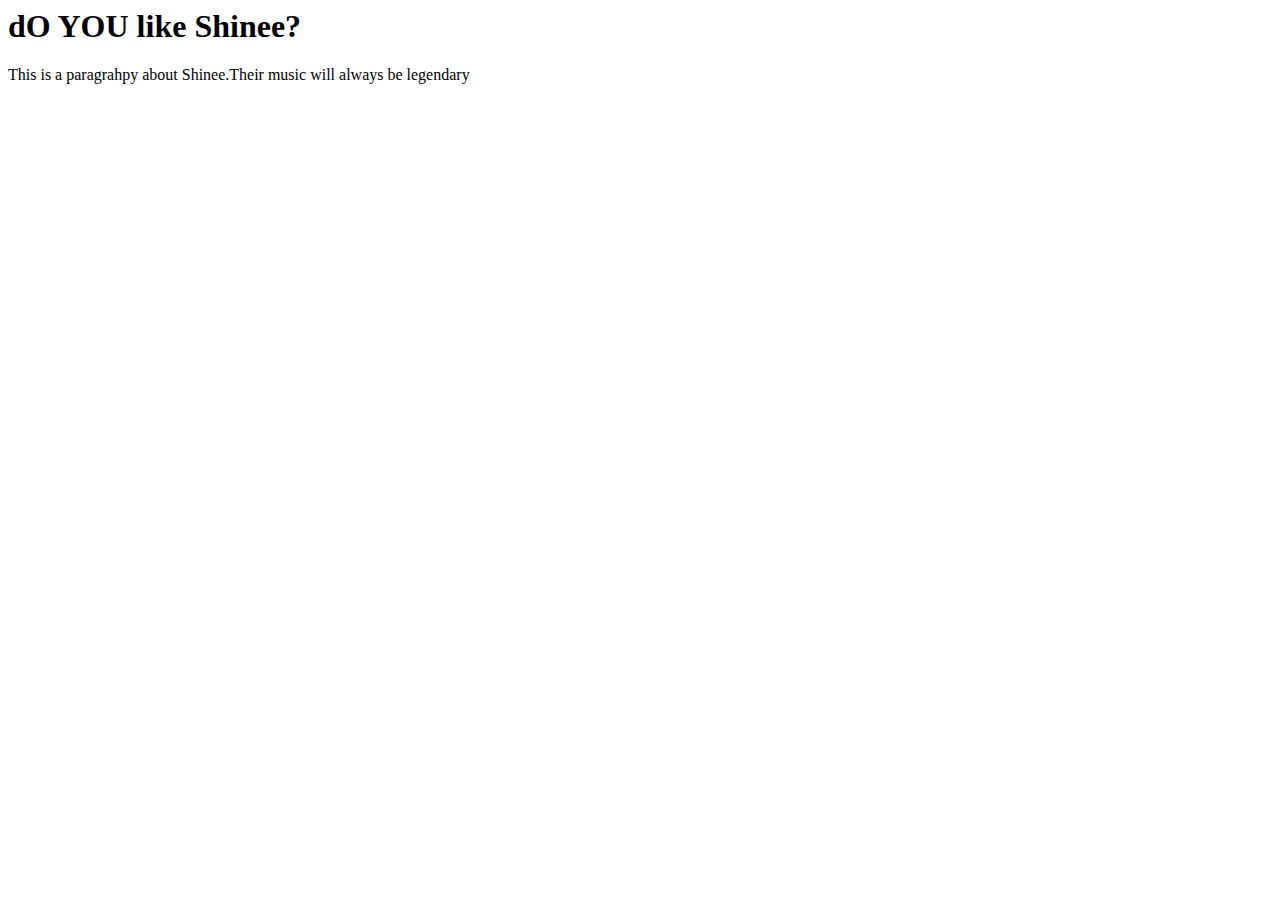
==== index.html @ 52a89d8c "Update index.html" ====
<DOCTYPE html>
<html>
    <head>
           <title>Shinee and Your Number</title>
    </head>
    <body>
        <h1>dO YOU like Shinee?</h1>
        <p>This is a paragrahpy about Shinee.Their music will always be legendary</p>
	</body>
</html>
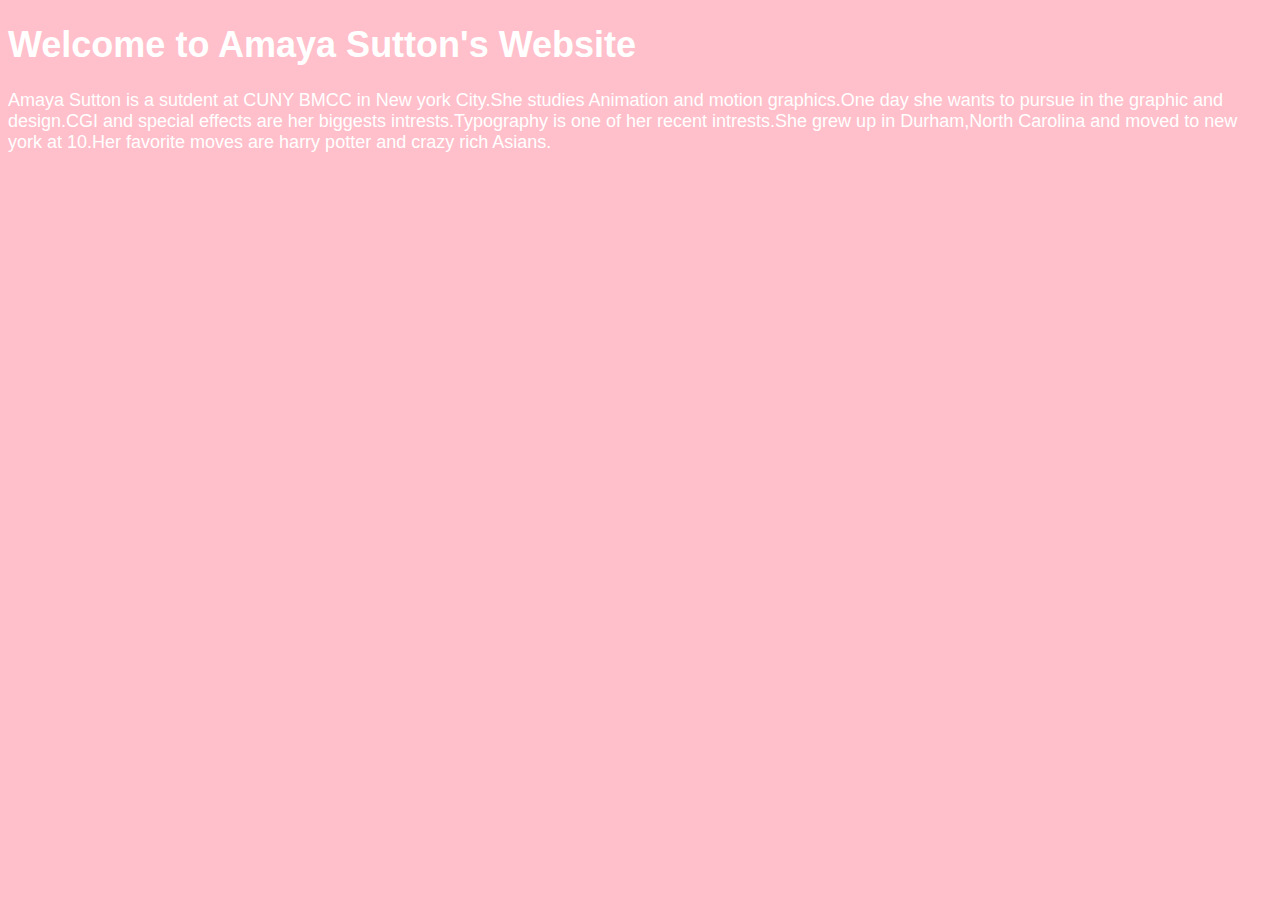
==== commit 3674b62f: "added style" ====
--- a/index.html
+++ b/index.html
@@ -1,10 +1,24 @@
-<DOCTYPE html>
+<!DOCTYPE html>
 <html>
-    <head>
-           <title>Shinee and Your Number</title>
-    </head>
-    <body>
-        <h1>dO YOU like Shinee?</h1>
-        <p>This is a paragrahpy about Shinee.Their music will always be legendary</p>
+	<head>
+		<title>Amaya Sutton</title>
+		<style>
+			/*
+				selector {
+					property: value;
+				}
+			*/
+
+			body{
+				background-color: pink;
+				color: white;
+				font-size: large; 
+				font-family:"Comic Sans MS", cursive, sans-serif;
+			}
+		</style>
+	</head>
+	<body>
+		<h1>Welcome to Amaya Sutton's Website</h1>
+		<p>Amaya Sutton is a sutdent at CUNY BMCC in New york City.She studies Animation and motion graphics.One day she wants to pursue in the graphic and design.CGI and special effects are her biggests intrests.Typography is one of her recent intrests.She grew up in Durham,North Carolina and moved to new york at 10.Her favorite moves are harry potter and crazy rich Asians.</p>
 	</body>
 </html>